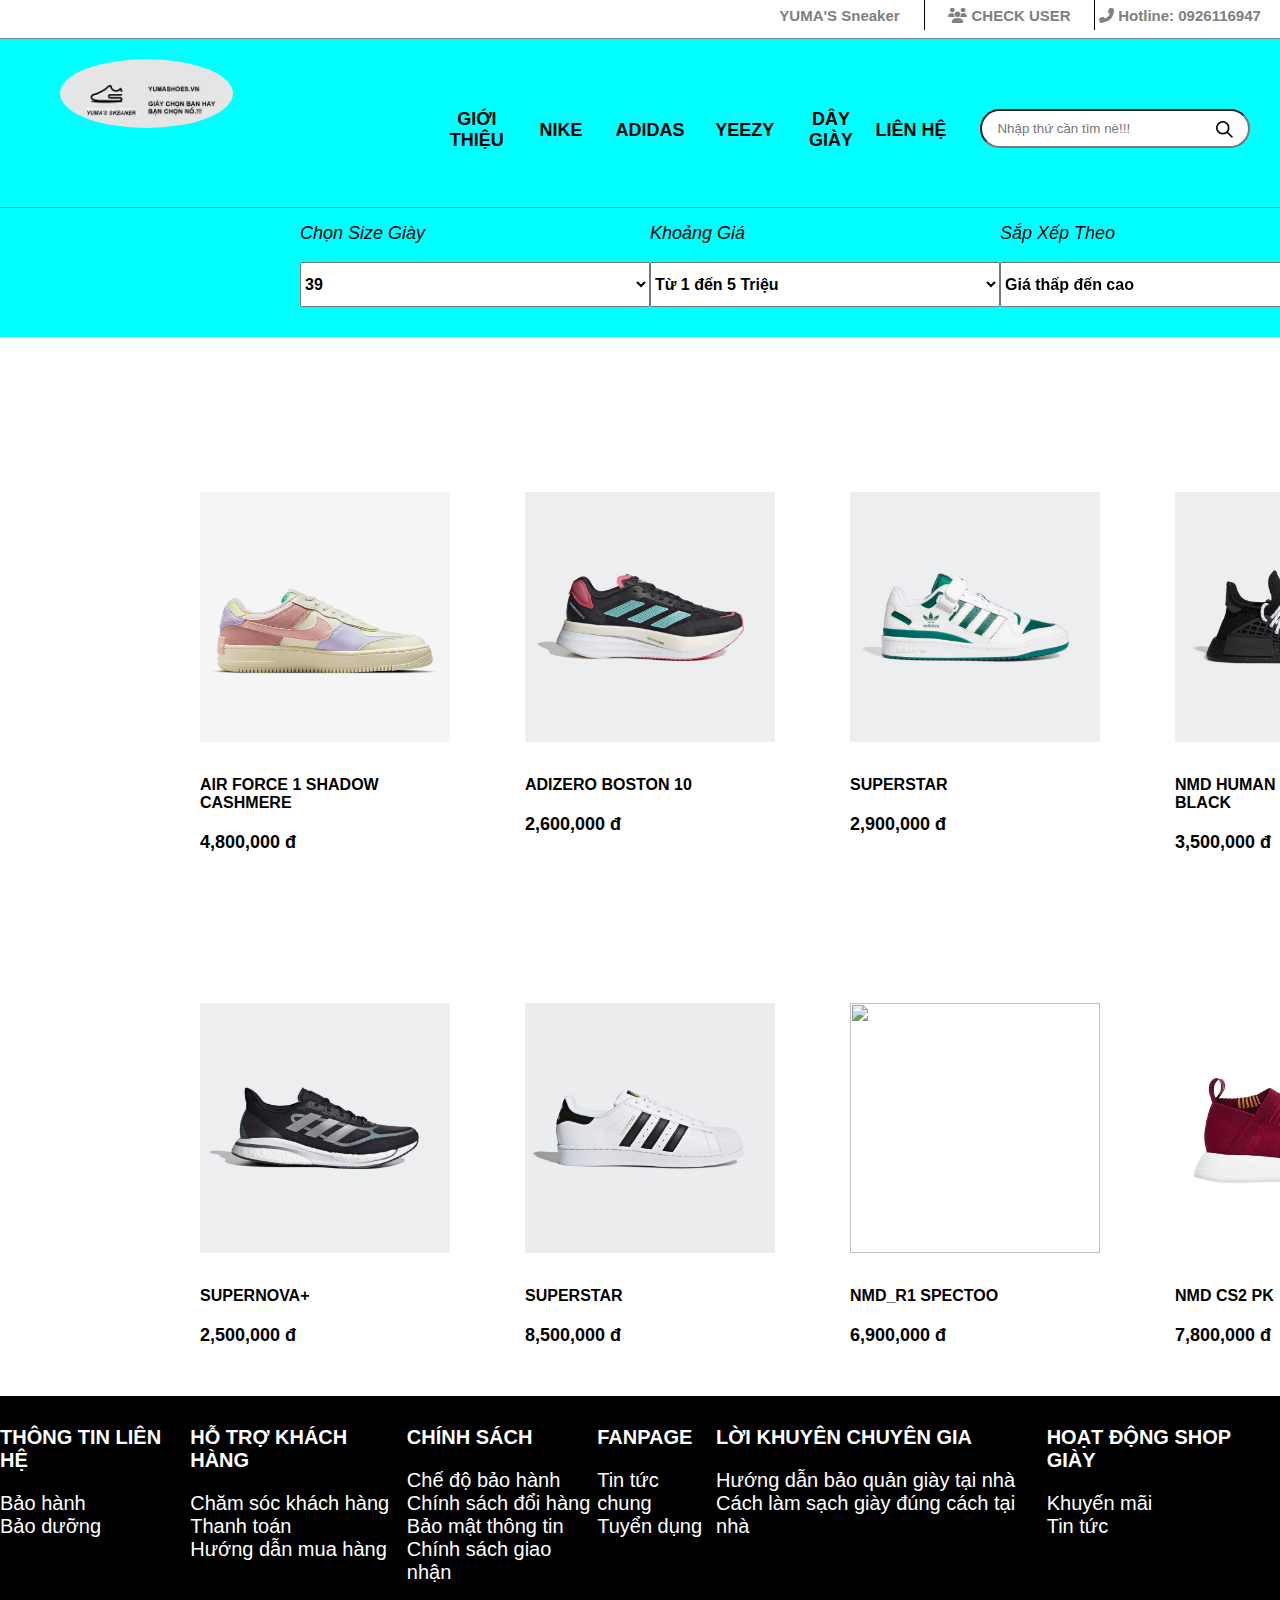
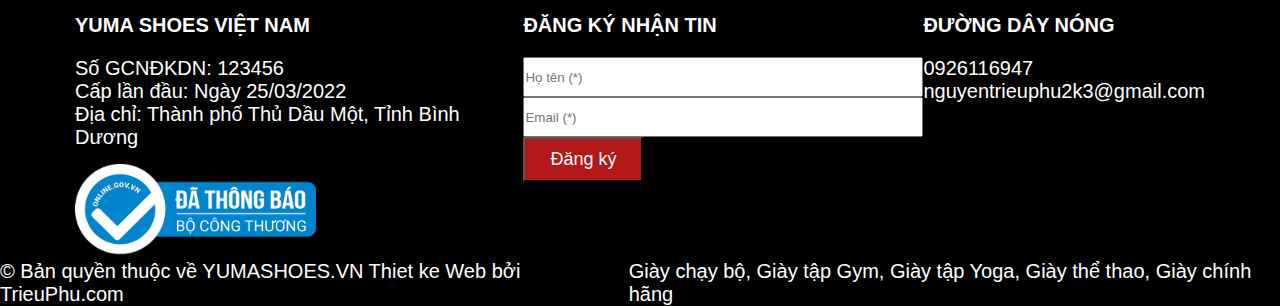
==== adidas.html @ 667e4dfb "Code" ====
<!DOCTYPE html>
<html lang="en">

<head>
    <meta charset="UTF-8">
    <meta http-equiv="X-UA-Compatible" content="IE=edge">
    <meta name="viewport" content="width=device-width, initial-scale=1.0">
    <link rel="stylesheet" href="./style.css">
    <link rel="icon" href="./images/icon.jpg">
    <link rel="stylesheet" href="https://cdnjs.cloudflare.com/ajax/libs/font-awesome/6.1.1/css/all.min.css">
    <title>Yuma Sneaker</title>
</head>

<body>

    <header>
        <div class="dautrang">
            <ul>
                <li>
                    <a href="#">YUMA'S Sneaker</a>
                </li>
                <li>
                    <a href="checkuser.html"><i class="fa-solid fa-users"></i> CHECK USER</a>
                </li>
                <li>
                    <a href="#"><i class="fa-solid fa-phone-flip"></i> Hotline: 0926116947</a>
                </li>
            </ul>
        </div>
        <br>
        <nav>
            <div class="container">
                <a href="./index.html">
                    <img class="mainlogo" src="./images/LOGO.JPG" alt="logo chính">
                </a>

                <ul class="ok">
                    <li class="okie">
                        <a class="con__2" href="./gioithieu.html"> GIỚI THIỆU</a>
                    </li>
                    <li class="okie">
                        <a class="con__2" href="./nike.html">NIKE</a>
                    </li>
                    <li class="okie">
                        <a class="con__2" href="adidas.html"> ADIDAS</a>
                    </li>

                    <li class="okie">
                        <a class="con__2" href="./yeezy.html"> YEEZY</a>
                    </li>
                    <li class="okie">
                        <a class="con__2" href="./daygiay.html"> DÂY GIÀY</a>
                    </li>
                    <li class="okie">
                        <a class="con__2" href="./lienhe.html"> LIÊN HỆ</a>
                    </li>
                </ul>
                <div class="container2">
                    <input type="search" placeholder="Nhập thứ cần tìm nè!!!" class="search-field" />
                    <button type="submit" class="search-button">
                      <img src="./images/search.png"></div>
                      </button>
                </div>
                <div class="search__shoes">
                    <div class="searchshoes">
                        <label for="shoes">Chọn Size Giày</label> <br> <br>

                        <select id="shoes">
                  <option value="39">39</option> 
                  <option value="40">40</option> 
                  <option value="41,5">41,5</option>
                  <option value="42">42</option>
                  <option value="42.5">42,5</option>
                  <option value="43">43</option>
                  <option value="43.5">43,5</option>
                  <option value="44">44</option>
                  <option value="44,5">44,5</option>
                  <option value="45">45</option>


                </select>
                    </div> <br>
                    <div class="searchshoes">
                        <label for="shoes">Khoảng Giá</label> <br> <br>

                        <select id="shoes">
                  <option value="1den5">Từ 1 đến 5 Triệu</option>
                  <option value="5den10">Từ 5 đến 10 Triệu</option>
                  <option value="10den20">Từ 10 đến 20 Triệu</option>
                  <option value="20den50">Từ 20 đến 50 Triệu</option>
                  <option value="50den100">Từ 50 đến 100 Triệu</option>
                </select>
                    </div><br>
                    <div class="searchshoes">
                        <label for="shoes">Sắp Xếp Theo</label> <br> <br>

                        <select id="shoes">
                  <option value="giathapdencao">Giá thấp đến cao</option>
                  <option value="chucai">Từ A-Z</option>
                  <option value="chucai">Từ Z-A</option>
               

                </select>
                    </div>
                </div>
            </div>

        </nav>
    </header>
    <div>
        <div class="menu">
            <div class="TOM">
                <img class="hinhanh" src="./images/AIR FORCE 1 SHADOW CASHMERE.JPG" alt="">
                <h4 class="chu">AIR FORCE 1 SHADOW CASHMERE</h4>
                <p class="chu">4,800,000 đ</p>
            </div>
            <div class="TOM">
                <img class="hinhanh" src="./images/ADIZERO BOSTON 10.jpg" alt="">
                <h4 class="chu">ADIZERO BOSTON 10</h4>
                <p class="chu"> 2,600,000 đ</p>
            </div>
            <div class="TOM">
                <img class="hinhanh" src="./images/FORUM LOW GREEN.jpg" alt="">
                <h4 class="chu">SUPERSTAR</h4>
                <p class="chu"> 2,900,000 đ</p>
            </div>
            <div class="TOM">
                <img class="hinhanh" src="./images/NMD  HUMAN RACE BLACK.jpeg" alt="">
                <h4 class="chu">NMD HUMAN RACE BLACK</h4>
                <p class="chu"> 3,500,000 đ</p>
            </div>
            <div class="TOM">
                <img class="hinhanh" src="./images/ULTRABOOST 20 BLUE BOOST.jpeg" alt="">
                <h4 class="chu">ULTRABOOST 20 BLUE BOOST</h4>
                <p class="chu">100,000,000 đ</p>
            </div>
            <div class="TOM">
                <img class="hinhanh" src="./images/SUPERNOVA+.jpg" alt="">
                <h4 class="chu">SUPERNOVA+</h4>
                <p class="chu"> 2,500,000 đ</p>
            </div>
            <div class="TOM">
                <img class="hinhanh" src="./images/SUPERSTAR.JPG" alt="">
                <h4 class="chu">SUPERSTAR</h4>
                <p class="chu"> 8,500,000 đ</p>
            </div>
            <div class="TOM">
                <img class="hinhanh" src="./imageS/NMD_R1 SPECTOO.JPG" alt="">
                <h4 class="chu">NMD_R1 SPECTOO</h4>
                <p class="chu"> 6,900,000 đ</p>
            </div>
            <div class="TOM">
                <img class="hinhanh" src="./images/NMD CS2 PK.png" alt="">
                <h4 class="chu">NMD CS2 PK</h4>
                <p class="chu"> 7,800,000 đ</p>
            </div>
            <div class="TOM">
                <img class="hinhanh" src="./images/ULTRABOOST 4.0 DNA.jpg" alt="">
                <h4 class="chu">ULTRABOOST 4.0 DNA</h4>
                <p class="chu">200,000,000 đ</p>
            </div>
        </div>

    </div>
    <footer>
        <div class="HUHU">
            <div>
                <h4>THÔNG TIN LIÊN HỆ</h4>
                <p>
                    Bảo hành <br> Bảo dưỡng
                </p>
            </div>
            <div>
                <h4>HỖ TRỢ KHÁCH HÀNG</h4>
                <p>
                    Chăm sóc khách hàng <br> Thanh toán <br> Hướng dẫn mua hàng
                </p>
            </div>
            <div>
                <h4>CHÍNH SÁCH</h4>
                <p>
                    Chế độ bảo hành <br> Chính sách đổi hàng <br> Bảo mật thông tin <br> Chính sách giao nhận
                </p>
            </div>
            <div>
                <h4>FANPAGE</h4>
                <p>
                    Tin tức chung <br> Tuyển dụng
                </p>
            </div>
            <div>
                <h4>LỜI KHUYÊN CHUYÊN GIA</h4>
                <p>
                    Hướng dẫn bảo quản giày tại nhà <br> Cách làm sạch giày đúng cách tại nhà
                </p>
            </div>
            <div>
                <h4>HOẠT ĐỘNG SHOP GIÀY</h4>
                <p>
                    Khuyến mãi <br> Tin tức
                </p>
            </div>
        </div>

        <div class="information">
            <div class="inf">
                <h4>YUMA SHOES VIỆT NAM</h4>
                <p>
                    Số GCNĐKDN: 123456 <br> Cấp lần đầu: Ngày 25/03/2022 <br> Địa chỉ: Thành phố Thủ Dầu Một, Tỉnh Bình Dương
                </p>
                <img class="img_thongbao" src="./images/thongbaocongthuong.png" alt="">
            </div>
            <div>
                <h4>ĐĂNG KÝ NHẬN TIN</h4>
                <input class="text__inf" type="text" placeholder="Họ tên (*)"> <br>
                <input class="text__inf" type="text" placeholder="Email (*)"><br>
                <input class="submit" type="submit" value="Đăng ký" placeholder="Đăng ký">
            </div>
            <div class="hotline">
                <h4>ĐƯỜNG DÂY NÓNG</h4>
                <p>
                    0926116947 <br> nguyentrieuphu2k3@gmail.com
                </p>
            </div>
        </div>

        <div class="information_2">

            <p>
                © Bản quyền thuộc về YUMASHOES.VN Thiet ke Web bởi TrieuPhu.com
            </p>
            <p>
                Giày chạy bộ, Giày tập Gym, Giày tập Yoga, Giày thể thao, Giày chính hãng
            </p>
        </div>
    </footer>

</body>
<script src="./tranngchu.js"></script>

</html>
---- style.css ----
* {
        margin: 0;
        padding: 0;
        box-sizing: border-box;
        font-family: Arial, Helvetica, sans-serif;
    }
    
    .dautrang {
        float: right;
        padding-right: 15px;
        font-weight: bold;
    }
    
    a {
        text-decoration: none;
        color: grey;
    }
    
    a:hover {
        color: pink;
    }
    
    ul li {
        border-style: none;
        border-right: 1px solid;
        list-style-type: none;
        display: table-cell;
        text-align: center;
        vertical-align: middle;
        width: 170px;
        height: 30px;
        font-size: 15px;
    }
    
    li:last-child {
        border-right: none;
    }
    
    .mainlogo {
        margin-left: 60px;
        width: 40%;
        border-radius: 50%;
    }
    
    nav {
        position: sticky;
        top: 0;
    }
    
    .container {
        background-color: aqua;
        height: 170px;
        padding: 20px 0 20px 0;
        width: 100%;
        border: 1px solid grey;
        display: block;
        display: flex;
        margin-top: 20px;
        justify-content: space-between;
    }
    
    .container2 {
        margin: 50px 30px;
        width: 500px;
        height: 60px
    }
    
    .form {
        display: flex;
        flex-direction: row;
    }
    
    .search-field {
        width: 100%;
        padding: 10px 35px 10px 15px;
        border-radius: 100px;
        outline: none;
    }
    
    .search-button {
        background: transparent;
        border: none;
        outline: none;
        position: absolute;
    }
    
    .search-button img {
        width: 20px;
        height: 20px;
        margin: -29px 0 -19px -50px;
    }
    
    .con__2:hover {
        color: white;
        background-color: yellow;
        border-radius: 5px;
        width: 50%;
    }
    
    .con__2 {
        color: black;
        font-size: large;
        font-weight: bold;
    }
    
    .ok .okie {
        border-style: none;
        list-style-type: none;
        text-align: center;
        vertical-align: middle;
        width: 160px;
        height: 30px;
        font-size: 15px;
        padding-top: 50px;
    }
    
    .container:nth-child(1) {
        border-left: none;
        border-right: none;
    }
    
    .mainpic {
        width: 100%;
        text-align: center;
        height: 700px;
    }
    
    .quytac {
        display: flex;
        flex-wrap: wrap;
        text-align: center;
        margin-left: -15px;
        margin-right: -15px;
        padding: 40px 0 20px 0;
        background-color: rgb(190, 226, 30);
    }
    
    .trongquytac {
        margin: 0 50px 0 100px;
        padding-bottom: 20px;
    }
    
    h1,
    h2,
    h3 {
        padding-top: 20px;
    }
    
    .menu {
        width: 1600px;
        display: flex;
        flex-wrap: wrap;
        padding-top: 25px;
        margin: 30px 0 0 150px;
        justify-content: space-between;
        text-align: left;
    }
    
    .TOM>p {
        font-weight: 600;
        font-size: large;
    }
    
    .TOM {
        width: 200px;
        padding-top: 50px;
        margin: 50px;
    }
    
    .hinhanh {
        animation: left-to-right 2s ease-in forwards infinite alternate;
        height: 250px;
        width: 250px;
    }
    
    @keyframes left-to-right {
        /* 0% {
            transform: translateX(0);
        }
        33% {
            transform: translateY(100%);
        }
        66% {
            transform: translateX(100%) translateY(100%);
        } */
        100% {
            transform: translateX(100%);
        }
    }
    
    footer {
        width: 100%;
        float: left;
        background-color: black;
        color: white;
        font-family: 'Roboto', sans-serif;
        font-size: 20px;
    }
    
    .HUHU {
        display: flex;
        justify-content: space-around;
    }
    
    .text__inf {
        width: 400px;
        height: 40px;
    }
    
    .information {
        display: flex;
        justify-content: space-between;
    }
    
    .hotline {
        margin-right: 75px;
    }
    
    .inf {
        margin-left: 75px;
    }
    
    .img_thongbao {
        padding-top: 15px;
        height: 106px;
    }
    
    .information_2 {
        display: flex;
        justify-content: space-around;
    }
    
    .submit {
        background-color: rgb(179, 23, 23);
        color: white;
        height: 45px;
        width: 120px;
        display: block;
        font-size: large;
    }
    
    h4 {
        padding-top: 30px;
        padding-bottom: 20px;
    }
    
    .introduce {
        max-width: 75%;
        margin-left: 300px;
    }
    
    .intro2 {
        width: 50%;
    }
    
    .SC3__B1 {
        padding-top: 110px;
        float: left;
        margin: 0px 1000px 0px 0px;
    }
    
    .SC3__B1 h3 {
        margin-left: 170px;
    }
    
    .dg {
        margin-left: 169px;
    }
    
    form {
        width: 1200px;
        height: 300px;
    }
    
    .hoten {
        width: 800px;
        height: 60px;
        margin: 6px 0px 0px 169px;
        border-radius: 3px 3px 3px 3px;
    }
    
    .hoten1 {
        width: 230px;
        margin: 6px 0px 0px 169px;
        height: 60px;
        border-radius: 3px 3px 3px 3px;
    }
    
    .hoten2 {
        width: 565px;
        margin: 1px px 0px 4px;
        height: 60px;
        border-radius: 3px 3px 3px 3px;
    }
    
    .hoten3 {
        width: 200px;
        margin: 15px 0px 0px 169px;
        height: 40px;
        border-radius: 3px 3px 3px 3px;
        color: white;
        background-color: crimson;
        font-weight: bold;
    }
    
    .txt {
        width: 800px;
        height: 91px;
        margin: 6px 0px 0px 169px;
        border-radius: 3px 3px 3px 3px;
    }
    
    .SC3__B1 {
        background-image: url("images/background.jpg");
        width: 100%;
        height: 1000px;
    }
    
    .search__shoes {
        display: block;
        display: flex;
        justify-content: space-between;
        max-width: 100%;
        padding: 15px 300px 30px;
        border: none;
        background-color: aqua;
    }
    
    select {
        width: 350px;
        height: 45px;
        font-weight: bold;
        font-size: medium;
    }
    
    label {
        font-size: large;
        font-style: italic;
    }
    
    .box {
        width: 300px;
        padding: 30px;
        position: absolute;
        top: 50%;
        left: 50%;
        transform: translate(-50%, -50%);
        background: rgba(0, 0, 0, 0.4);
        text-align: center;
    }
    
    .box h1 {
        color: white;
        text-transform: uppercase;
        font-weight: 700;
    }
    
    .box input[type="text"],
    .box input[type="password"] {
        border: 0;
        background: none;
        display: block;
        margin: 20px auto;
        text-align: center;
        border: 3px solid #0367fd;
        padding: 14px 10px;
        width: 220px;
        outline: none;
        color: white;
        border-radius: 24px;
        transition: 0.25px;
    }
    
    .box input[type="text"]:focus,
    .box input[type="password"]:focus {
        width: 270px;
        border-color: #ffc400ec;
    }
    
    .box input[type="submit"] {
        border: 0;
        background: none;
        display: block;
        margin: 20px auto;
        text-align: center;
        border: 3px solid #ffc400ec;
        padding: 14px 10px;
        outline: none;
        color: white;
        border-radius: 24px;
        transition: 0.25px;
        cursor: pointer;
    }
    
    .box input[type="submit"]:hover {
        background-color: #ffc400ec;
    }
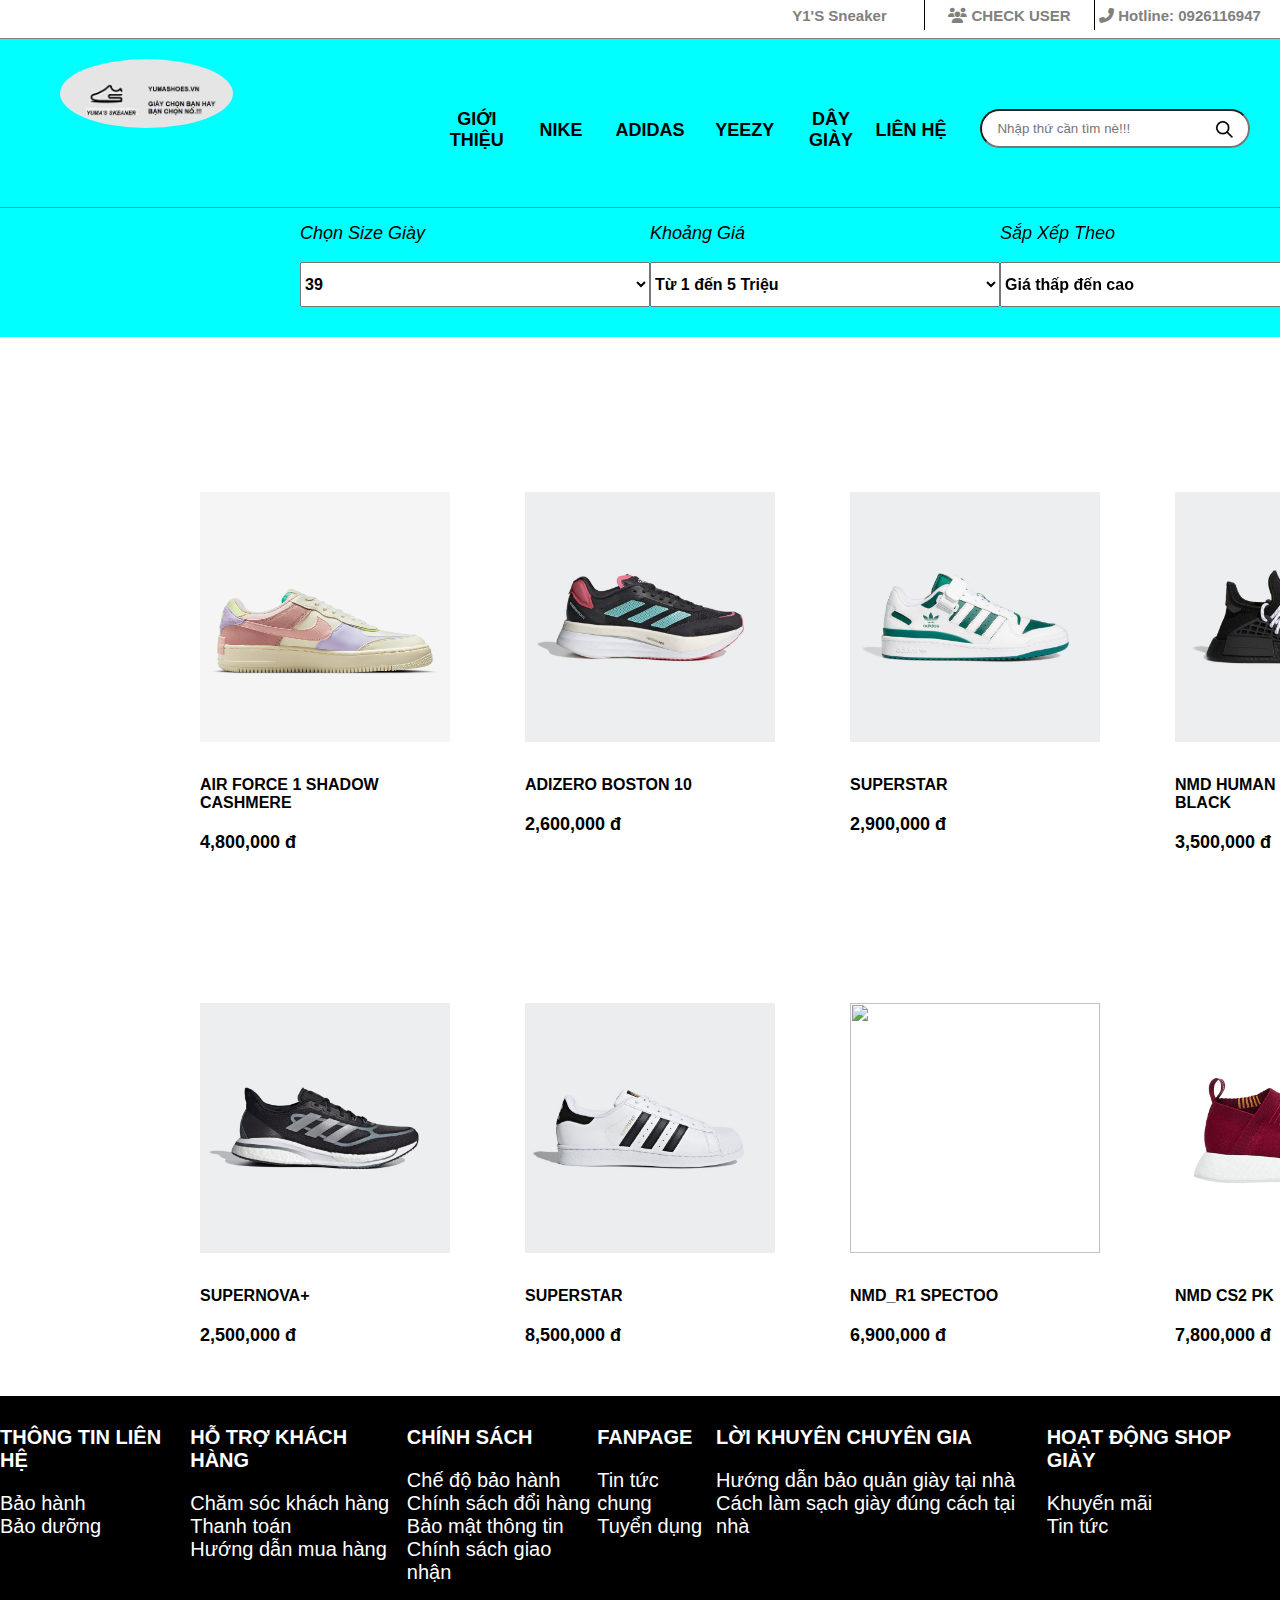
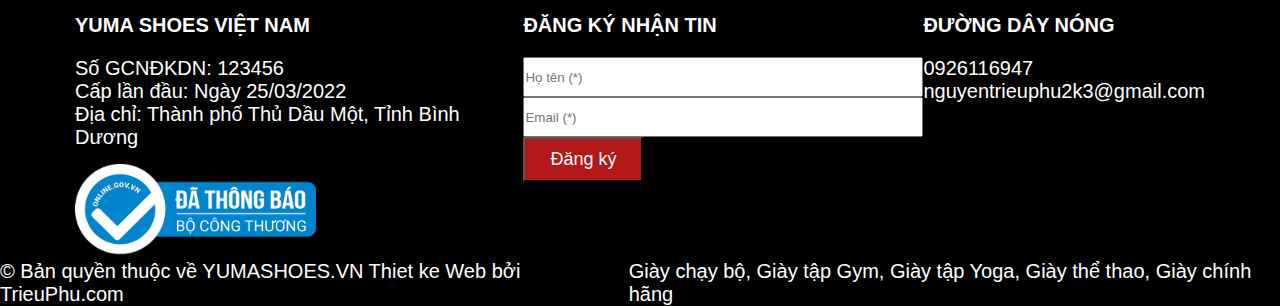
==== commit a640dda5: "Second commit" ====
--- a/adidas.html
+++ b/adidas.html
@@ -17,7 +17,7 @@
         <div class="dautrang">
             <ul>
                 <li>
-                    <a href="#">YUMA'S Sneaker</a>
+                    <a href="#">Y1'S Sneaker</a>
                 </li>
                 <li>
                     <a href="checkuser.html"><i class="fa-solid fa-users"></i> CHECK USER</a>
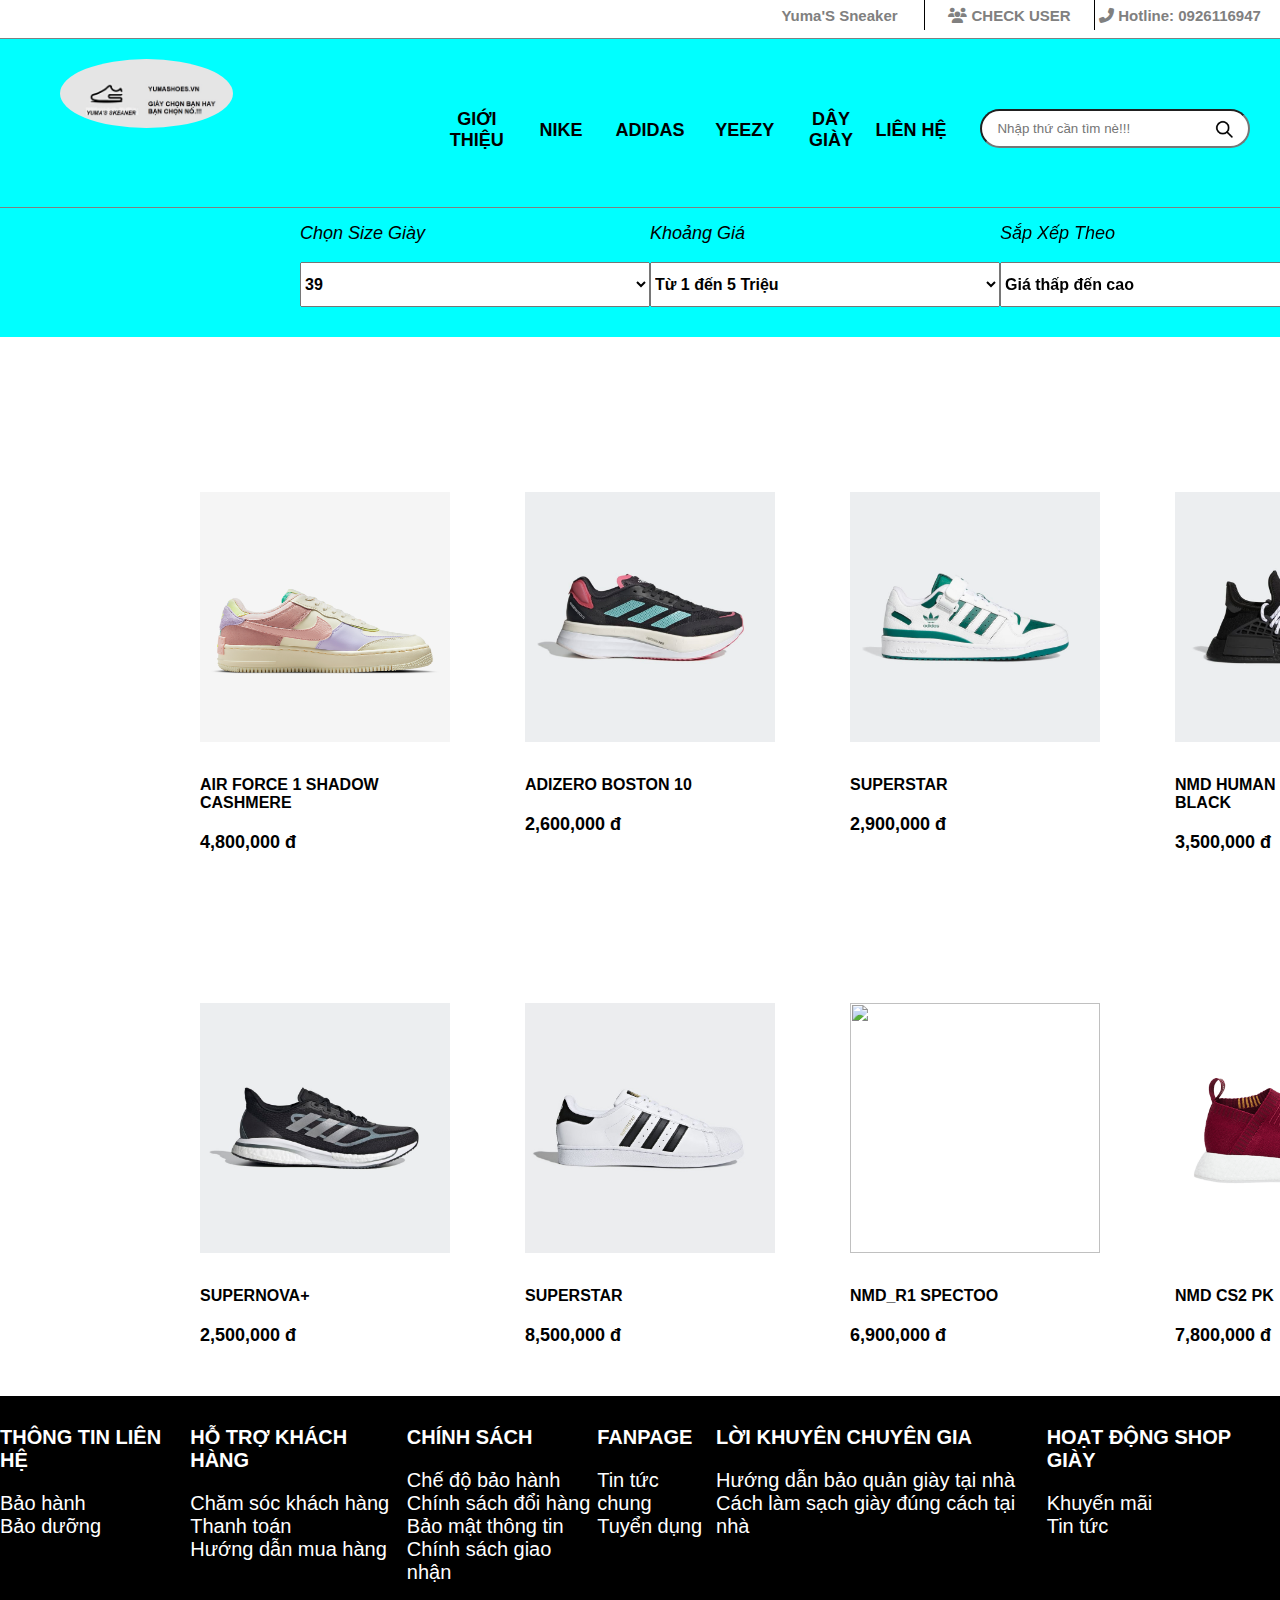
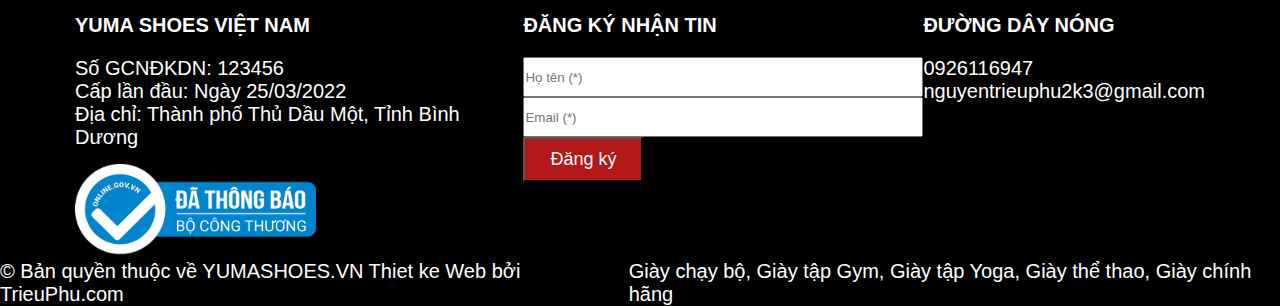
==== commit d4407c31: "no message" ====
--- a/adidas.html
+++ b/adidas.html
@@ -17,7 +17,7 @@
         <div class="dautrang">
             <ul>
                 <li>
-                    <a href="#">Y1'S Sneaker</a>
+                    <a href="#">Yuma'S Sneaker</a>
                 </li>
                 <li>
                     <a href="checkuser.html"><i class="fa-solid fa-users"></i> CHECK USER</a>
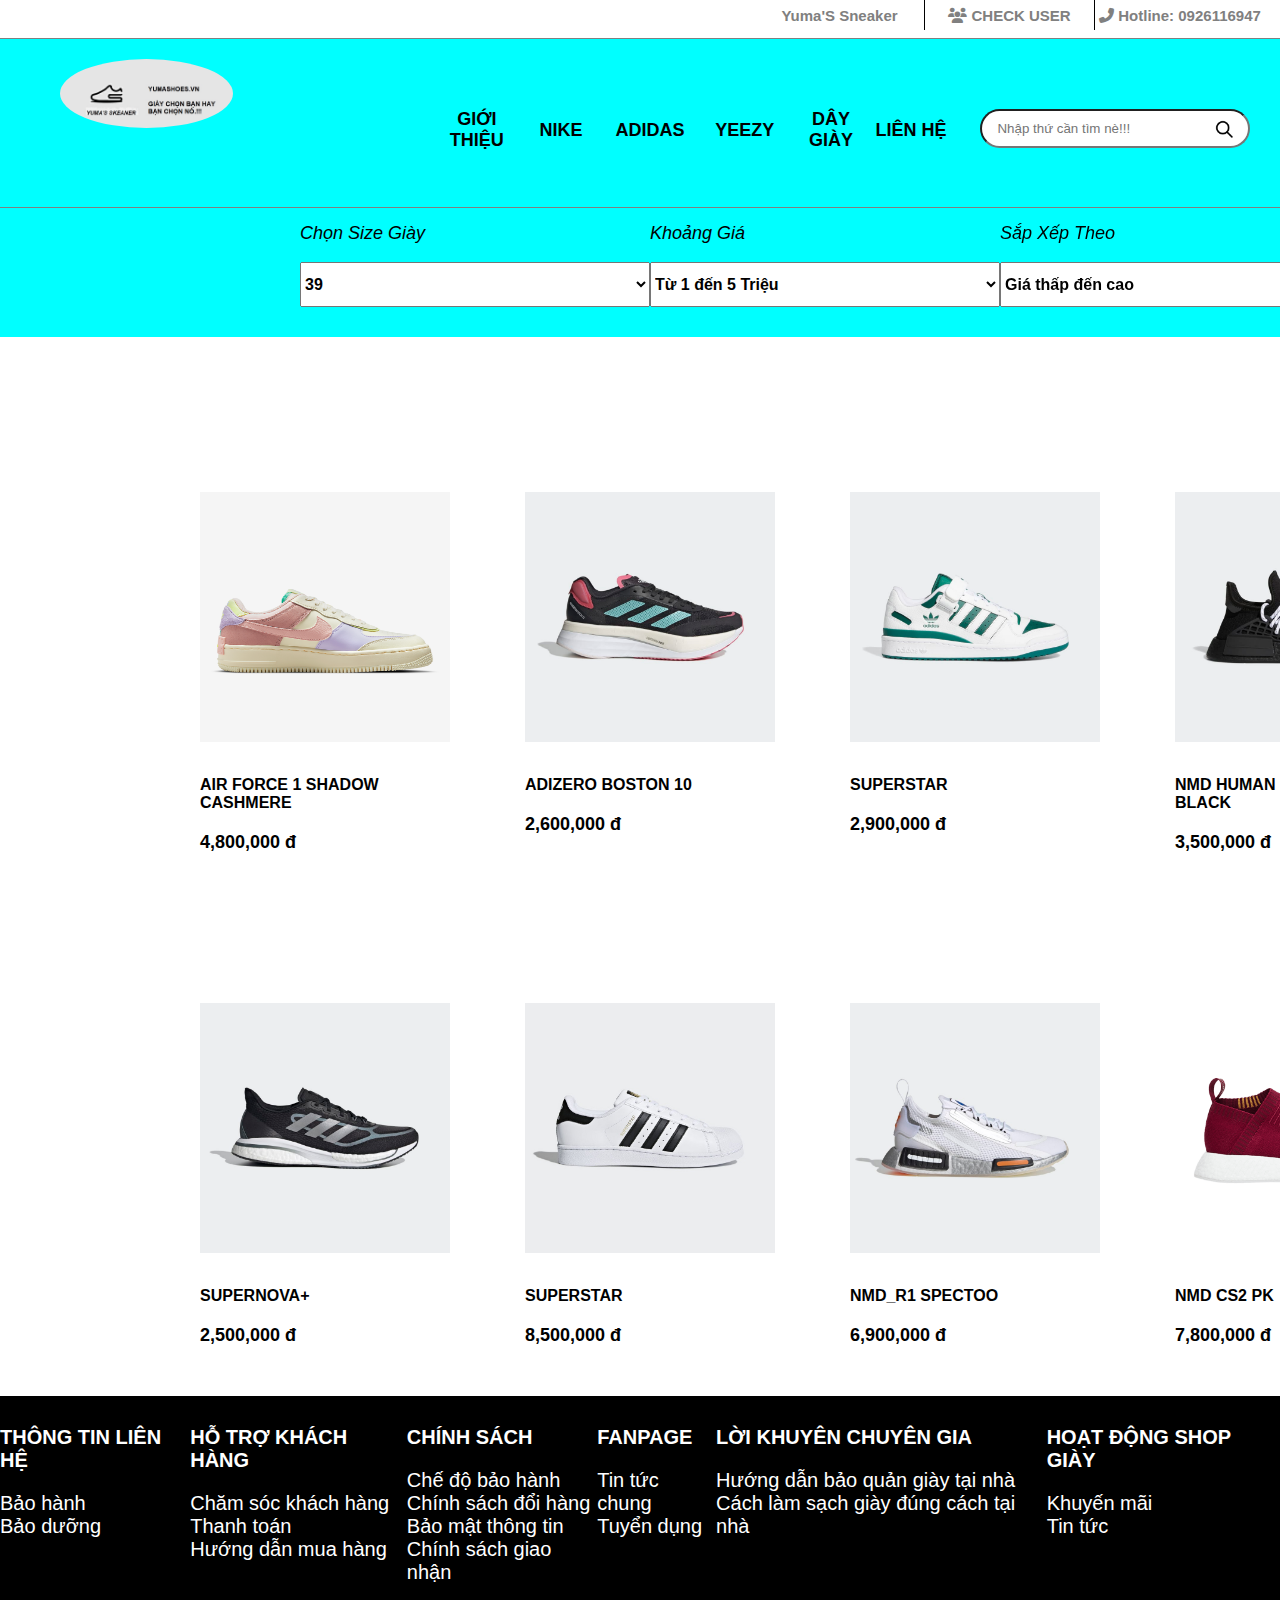
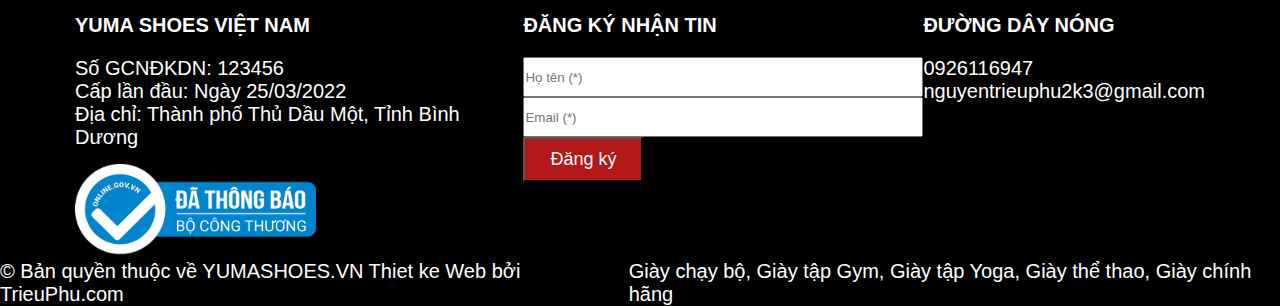
==== commit 52f3b3df: "Second commit" ====
--- a/adidas.html
+++ b/adidas.html
@@ -145,7 +145,7 @@
                 <p class="chu"> 8,500,000 đ</p>
             </div>
             <div class="TOM">
-                <img class="hinhanh" src="./imageS/NMD_R1 SPECTOO.JPG" alt="">
+                <img class="hinhanh" src="./images/NMD_R1 SPECTOO.JPG" alt="">
                 <h4 class="chu">NMD_R1 SPECTOO</h4>
                 <p class="chu"> 6,900,000 đ</p>
             </div>
